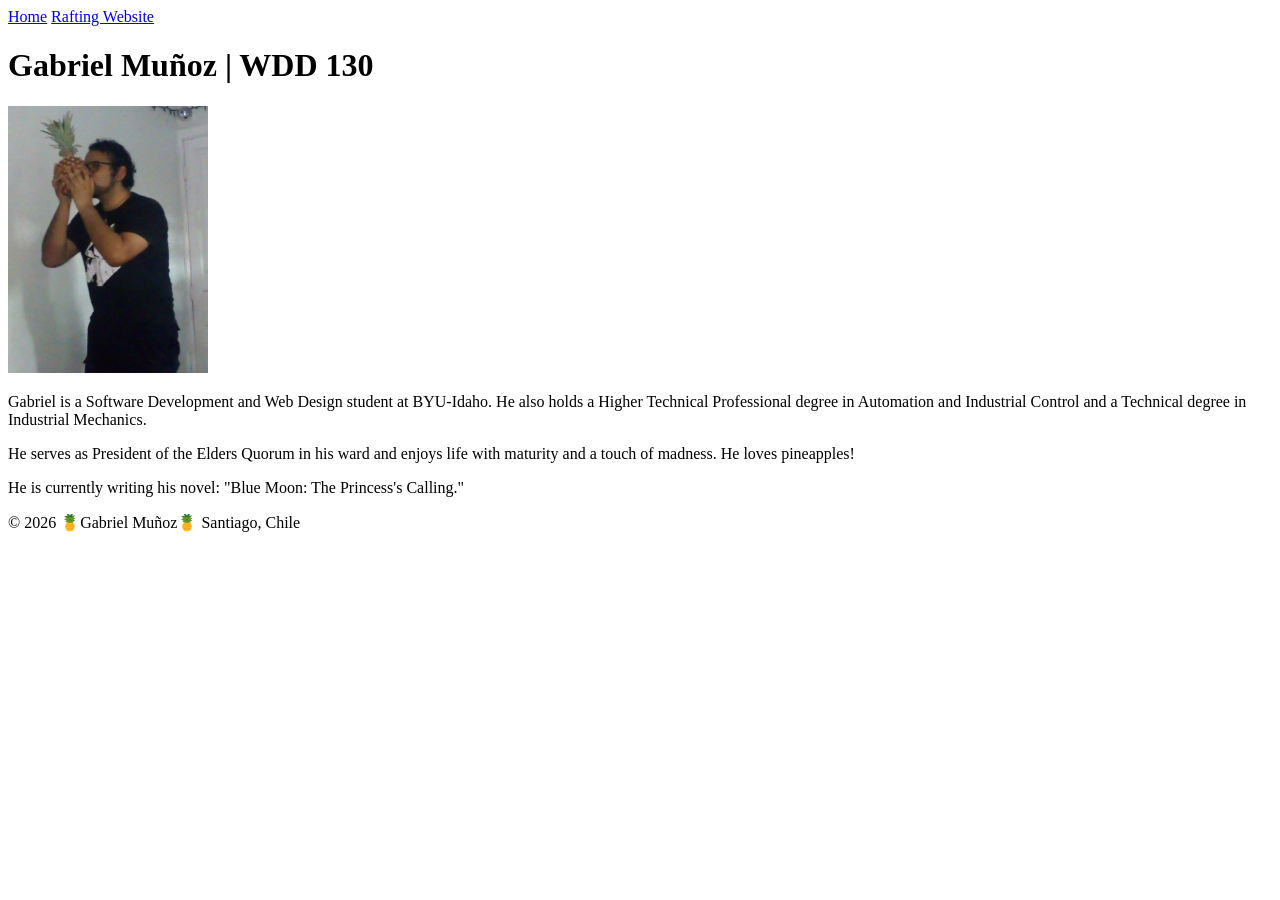
==== index.html @ 02f64d5c "Change doctype" ====
<!doctype html>
<html lang="en">
<head>
    <meta charset="UTF-8">
    <meta name="viewport" content="width=device-width, initial-scale=1.0">
    <title>Gabriel Muñoz | WDD 130</title>
</head>
<body>
    <header>
        <nav>
            <a href="#">Home</a>
            <a href="wwr/">Rafting Website</a>
        </nav>
    </header>
    <main>
        <h1>Gabriel Muñoz | WDD 130</h1>
        <img src="images/profile.jpg" alt="Gabriel con una piña" width="200">
        <p>Gabriel is a Software Development and Web Design student at BYU-Idaho. He also holds a Higher Technical Professional degree in Automation and Industrial Control and a Technical degree in Industrial Mechanics.
        </p>
        <p>He serves as President of the Elders Quorum in his ward and enjoys life with maturity and a touch of madness. He loves pineapples!
        </p>
        <p>He is currently writing his novel: "Blue Moon: The Princess's Calling."</p>
    </main>
    <footer>
        <p>&copy; 2026 🍍Gabriel Muñoz🍍 Santiago, Chile</p>
    </footer>
</body>
</html>
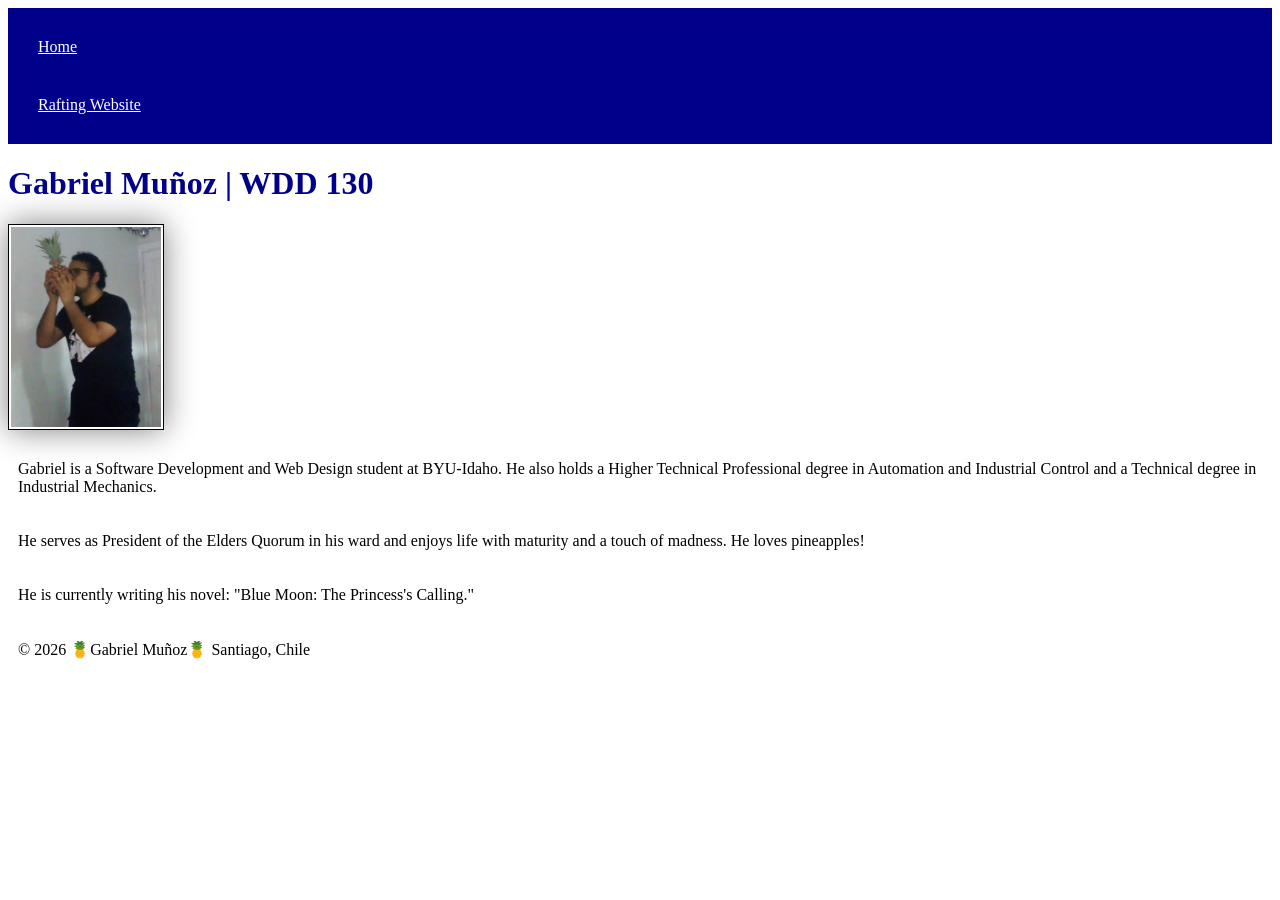
==== commit 048fbceb: "W02 Learning Activity: An Introduction to CSS" ====
--- a/index.html
+++ b/index.html
@@ -4,6 +4,7 @@
     <meta charset="UTF-8">
     <meta name="viewport" content="width=device-width, initial-scale=1.0">
     <title>Gabriel Muñoz | WDD 130</title>
+    <link rel="stylesheet" href="styles/styles.css">
 </head>
 <body>
     <header>
--- a/styles/styles.css
+++ b/styles/styles.css
@@ -0,0 +1,26 @@
+nav {
+    background-color: darkblue;
+    padding: 10px;
+}
+
+nav a{
+    color: white;
+    display: block;
+    padding: 20px;
+}
+
+h1{
+    color: darkblue;
+}
+
+img{
+    width: 150px;
+    height: auto;
+    border: 1px solid black;
+    padding: 2px;
+    box-shadow: 0 0 30px gray;
+}
+
+p{
+    padding: 10px;
+}
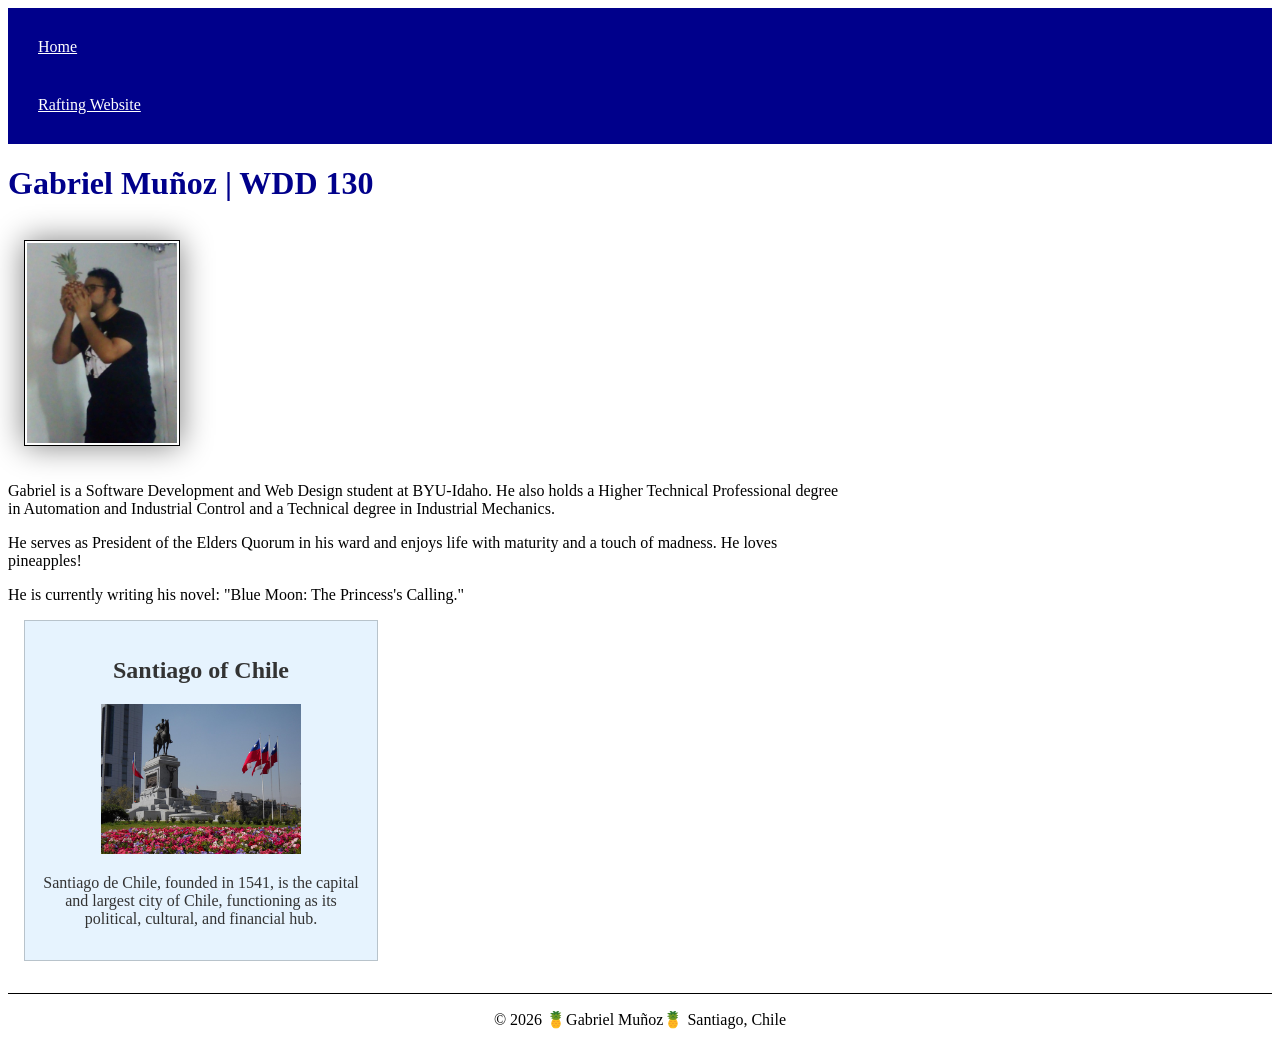
==== commit 81faa60b: "W02 Assignment: Home Page Enhancement" ====
--- a/index.html
+++ b/index.html
@@ -3,6 +3,8 @@
 <head>
     <meta charset="UTF-8">
     <meta name="viewport" content="width=device-width, initial-scale=1.0">
+    <meta name="description" content="Gabriel Muñoz, WDD130, practice page">
+    <meta name="author" content="Gabriel Muñoz">
     <title>Gabriel Muñoz | WDD 130</title>
     <link rel="stylesheet" href="styles/styles.css">
 </head>
@@ -22,6 +24,11 @@
         </p>
         <p>He is currently writing his novel: "Blue Moon: The Princess's Calling."</p>
     </main>
+    <aside>
+        <h2>Santiago of Chile</h2>
+        <img src="./images/santiago_chile.jpg" alt="Santiago Chile">
+        <p>Santiago de Chile, founded in 1541, is the capital and largest city of Chile, functioning as its political, cultural, and financial hub.</p>
+    </aside>
     <footer>
         <p>&copy; 2026 🍍Gabriel Muñoz🍍 Santiago, Chile</p>
     </footer>
--- a/styles/styles.css
+++ b/styles/styles.css
@@ -1,3 +1,22 @@
+main{
+    max-width: 840px;
+}
+
+aside{
+    width: 20rem;
+    margin: 1rem;
+    border: 1px solid rgb(0 0 0 / 0.2);
+    padding: 1rem;
+    background-color: rgba(230, 243, 254);
+    color: rgba(51, 51, 51);
+    text-align: center;
+}
+
+aside img{
+    width: 200px;
+    height: auto;
+}
+
 nav {
     background-color: darkblue;
     padding: 10px;
@@ -13,14 +32,21 @@
     color: darkblue;
 }
 
-img{
+main img{
     width: 150px;
     height: auto;
+    margin: 1rem;
     border: 1px solid black;
     padding: 2px;
     box-shadow: 0 0 30px gray;
 }
 
 p{
-    padding: 10px;
+    padding: 0;
+}
+
+footer{
+    margin-top: 2rem;
+    border-top: 1px solid black;
+    text-align: center;
 }
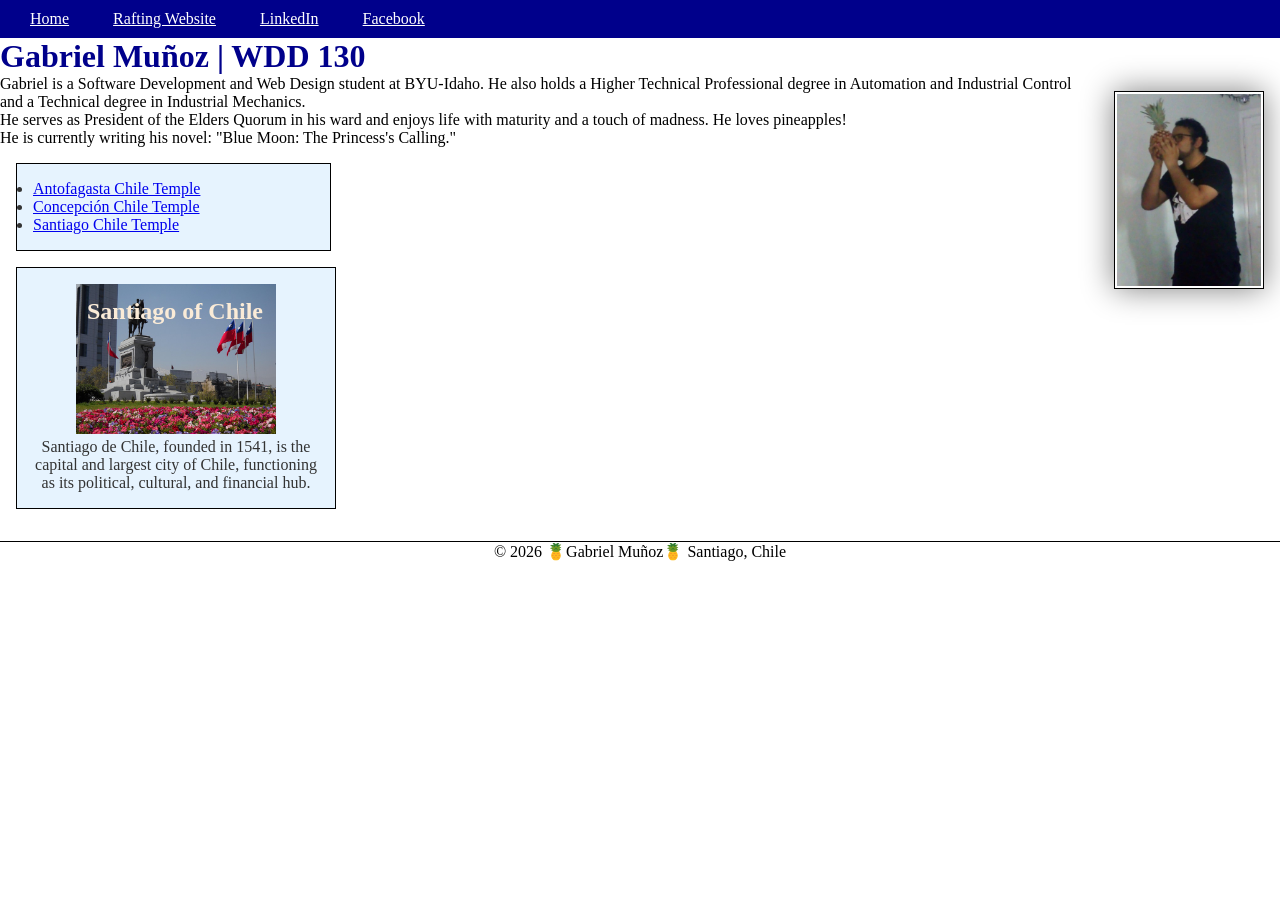
==== commit 20dd4b68: "W03 Code-along Activity" ====
--- a/index.html
+++ b/index.html
@@ -3,7 +3,7 @@
 <head>
     <meta charset="UTF-8">
     <meta name="viewport" content="width=device-width, initial-scale=1.0">
-    <meta name="description" content="Gabriel Muñoz, WDD130, practice page">
+    <meta name="description" content="Gabriel Muñoz, WDD130, Practice Web Wesing for Home Page Enhancement">
     <meta name="author" content="Gabriel Muñoz">
     <title>Gabriel Muñoz | WDD 130</title>
     <link rel="stylesheet" href="styles/styles.css">
@@ -13,6 +13,8 @@
         <nav>
             <a href="#">Home</a>
             <a href="wwr/">Rafting Website</a>
+            <a href="https://www.linkedin.com/in/gabriel-munoz-electromecanico/">LinkedIn</a>
+            <a href="https://web.facebook.com/gabriel.aravena.505">Facebook</a>
         </nav>
     </header>
     <main>
@@ -23,8 +25,13 @@
         <p>He serves as President of the Elders Quorum in his ward and enjoys life with maturity and a touch of madness. He loves pineapples!
         </p>
         <p>He is currently writing his novel: "Blue Moon: The Princess's Calling."</p>
+        <ul class="box">
+            <li><a href="https://www.churchofjesuschrist.org/temples/details/antofagasta-chile-temple?lang=eng">Antofagasta Chile Temple</a></li>
+            <li><a href="https://www.churchofjesuschrist.org/temples/details/concepcion-chile-temple?lang=eng">Concepción Chile Temple</a></li>
+            <li><a href="https://www.churchofjesuschrist.org/temples/details/santiago-chile-temple?lang=eng">Santiago Chile Temple</a></li>
+        </ul>
     </main>
-    <aside>
+    <aside class="box">
         <h2>Santiago of Chile</h2>
         <img src="./images/santiago_chile.jpg" alt="Santiago Chile">
         <p>Santiago de Chile, founded in 1541, is the capital and largest city of Chile, functioning as its political, cultural, and financial hub.</p>
--- a/styles/styles.css
+++ b/styles/styles.css
@@ -1,20 +1,35 @@
+* {
+    margin: 0;
+    padding: 0;
+    box-sizing: border-box;
+}
+
+:root{
+    --margin: 1rem;
+    --border: 1px solid black;
+}
+
 main{
-    max-width: 840px;
+    max-width: border-box;
 }
 
 aside{
     width: 20rem;
-    margin: 1rem;
-    border: 1px solid rgb(0 0 0 / 0.2);
-    padding: 1rem;
-    background-color: rgba(230, 243, 254);
-    color: rgba(51, 51, 51);
     text-align: center;
+    position: relative;
 }
 
 aside img{
     width: 200px;
     height: auto;
+}
+
+aside h2{
+    position: absolute;
+    top: 30px;
+    left: 70px;
+    color: antiquewhite;
+
 }
 
 nav {
@@ -23,8 +38,9 @@
 }
 
 nav a{
+    height: 100 px;
     color: white;
-    display: block;
+    display: inside;
     padding: 20px;
 }
 
@@ -35,18 +51,33 @@
 main img{
     width: 150px;
     height: auto;
-    margin: 1rem;
-    border: 1px solid black;
+    margin: var(--margin);
+    border: var(--border);
     padding: 2px;
     box-shadow: 0 0 30px gray;
+    float: right;
 }
 
 p{
     padding: 0;
 }
 
+ul{
+    width: 315px;
+    height: auto;
+}
+
 footer{
     margin-top: 2rem;
-    border-top: 1px solid black;
+    border-top: var(--border);
     text-align: center;
-}+}
+
+/* Class Selectors */
+.box {
+    margin: var(--margin);
+    border: var(--border);
+    padding: 1rem;
+    background-color: rgba(230, 243, 254);
+    color: rgba(51, 51, 51);
+}
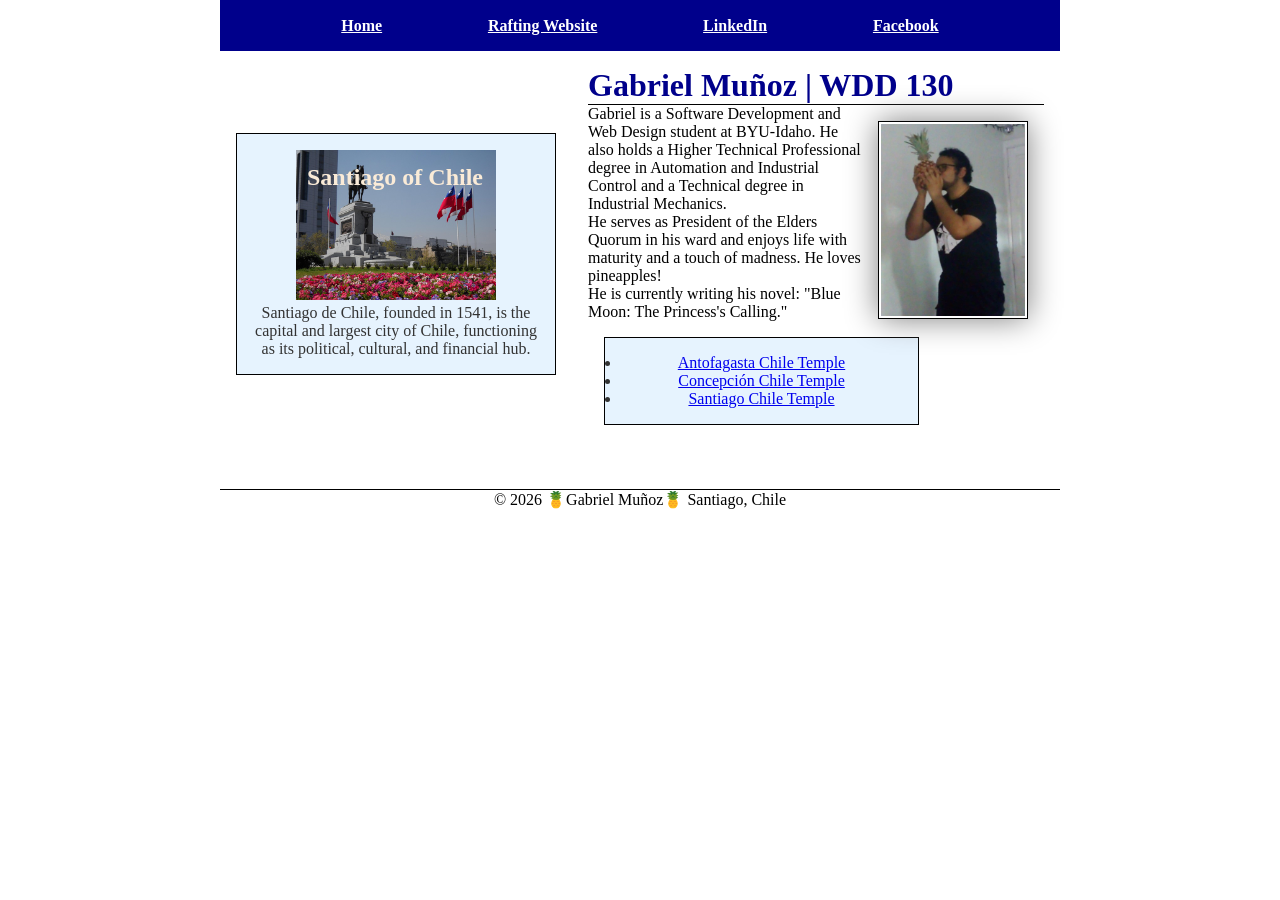
==== commit fc528fe4: "w05 code along" ====
--- a/index.html
+++ b/index.html
@@ -17,6 +17,7 @@
             <a href="https://web.facebook.com/gabriel.aravena.505">Facebook</a>
         </nav>
     </header>
+    <div class="grid">
     <main>
         <h1>Gabriel Muñoz | WDD 130</h1>
         <img src="images/profile.jpg" alt="Gabriel con una piña" width="200">
@@ -36,6 +37,7 @@
         <img src="./images/santiago_chile.jpg" alt="Santiago Chile">
         <p>Santiago de Chile, founded in 1541, is the capital and largest city of Chile, functioning as its political, cultural, and financial hub.</p>
     </aside>
+    </div>
     <footer>
         <p>&copy; 2026 🍍Gabriel Muñoz🍍 Santiago, Chile</p>
     </footer>
--- a/styles/styles.css
+++ b/styles/styles.css
@@ -9,14 +9,25 @@
     --border: 1px solid black;
 }
 
-main{
-    max-width: border-box;
+header, .grid, footer {
+    max-width: 840px;
+    margin: 0 auto;
 }
 
+.grid{
+    display: grid;
+    align-items: center;
+}
+
+main{
+    grid-column: 2/3;
+    margin: 1rem;
+}
 aside{
     width: 20rem;
-    text-align: center;
     position: relative;
+    grid-column: 1/2;
+    grid-row: 1/2;
 }
 
 aside img{
@@ -34,18 +45,23 @@
 
 nav {
     background-color: darkblue;
-    padding: 10px;
+    padding: 1rem;
+    display: flex;
+    justify-content:  space-evenly;
+    align-items: center;
 }
 
 nav a{
-    height: 100 px;
+    display: block;
+    font-size: 1.2 rem;
+    font-weight: 700;
     color: white;
-    display: inside;
-    padding: 20px;
+    padding: 0.5px;
 }
 
 h1{
     color: darkblue;
+    border-bottom:1px solid black;
 }
 
 main img{
@@ -80,4 +96,5 @@
     padding: 1rem;
     background-color: rgba(230, 243, 254);
     color: rgba(51, 51, 51);
+    text-align: center;
 }
